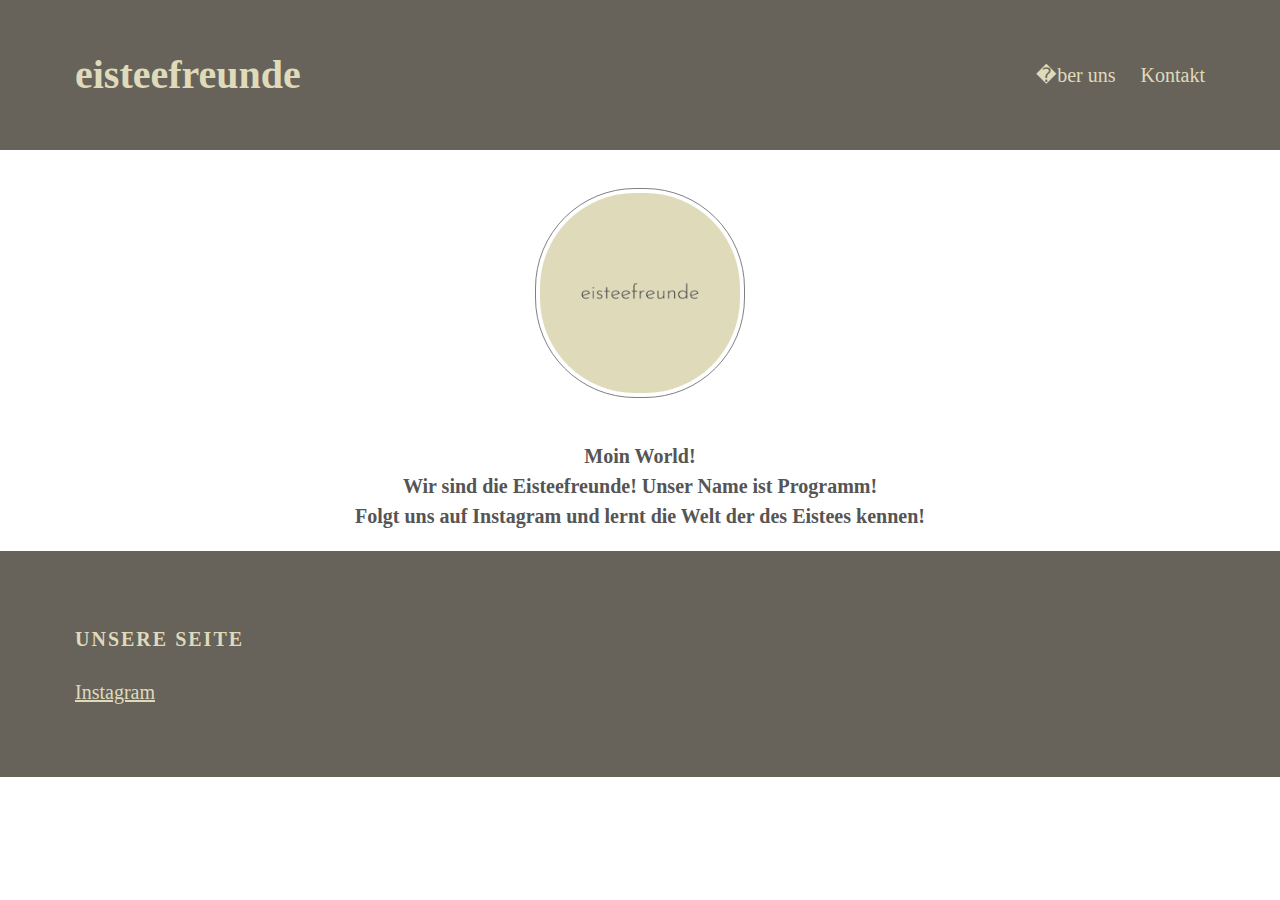
==== index.html @ 8034e135 "Add files via upload" ====
<!<!DOCTYPE html>
<html>
<head>
  <title>eisteefreunde</title>
  <link rel="stylesheet" type="text/css" href="style.css">
</head>
<body>
  <div id="header">
    <div class="container">
      <a id="header-title" href="index.html">eisteefreunde</a>
      <ul id="header-nav">
        <li><a href="about.html">�ber uns</a></li>
        <li><a href="mailto:jskoehnke@googlemail.com">Kontakt</a></li>
      </ul>
    </div>
  </div>
  <div id="content">
    <div class="container">
      <div class="index-picture">
        <p><a href="https://www.instagram.com/eisteefreunde/">
        <img src="eisteefreunde.jpg"></p>
        </a>
      </div>
      <div class="index-text">
        <p>Moin World!
          <br>
          Wir sind die Eisteefreunde! Unser Name ist Programm!
          <br>
        Folgt uns auf Instagram und lernt die Welt der des Eistees kennen!
        </p>
      </div>
    </div>
  </div>
  <div id="footer">
    <div class="container">
     <div class="column">
       <h4>Unsere Seite</h4>
       <p>
         <a href="https://www.instagram.com/eisteefreunde/">Instagram</a>
       </p>
     </div>
    </div>
  </div>
</body>
</html>
---- style.css ----
body {
  color: #555;
  margin: 0;
  font-family: "cumulus"; sans-serif;
  font-size: 20px;
}

.container {
  max-witdh: 1000px;
  margin: 0;
  padding: 0 75 0 75;
}

a {
  color: #DFDABA;
}

a:hover {
  color: white;
}

p {
  line-height: 1.5;
}

#header {
  background-color: #67635B;
  height: 150px;
  line-height: 150px;
}

#header a {
  color: #DFDABA;
  text-decoration: none;

  text-spacing: 0.1em;
}

#header a:hover {
  color: white;
}

#header-title {
  display: block;
  float: left;

  font-size: 40px;
  font-weight: bold;
}

#header-nav {
  display: block;
  float: right;
  margin-top: 0;
}

#header-nav li {
  display: inline;
  padding-left: 20px;
}

#content {
  padding-top: 15px;
  text-align: center;
}

.index-picture {
  border: solid white;
}

.index-picture img {
  width: 200px;
  height: 200px;

  border: 1px solid gray;
  border-radius: 100px;

  padding: 4px;
}


.index-text {
  text-align: center;
  font-weight: bold;
}

.about-picture img {
  width: 200px;
  height: 200px;

  border: 1px solid gray;
  border-radius: 100px;

  padding: 4px;
}

.about-text {
  text-align: center;
  font-weight: bold;
}

.about-text h1 {
  text-decoration: underline;
}

.content, .about {
  max-width: 800px;
  margin: 0;
}

#footer {
  background-color: #67635B;
  padding: 50px 0;
  margin-bottom: 0px;
}

.column {
  min-width: 300px;
  display: inline-block;
  vertical-align: top;
}

#footer h4 {
  color: #DFDABA;
  text-transform: uppercase;
  letter-spacing: 0.1em;
}

#footer p {
  color: #DFDABA;
}
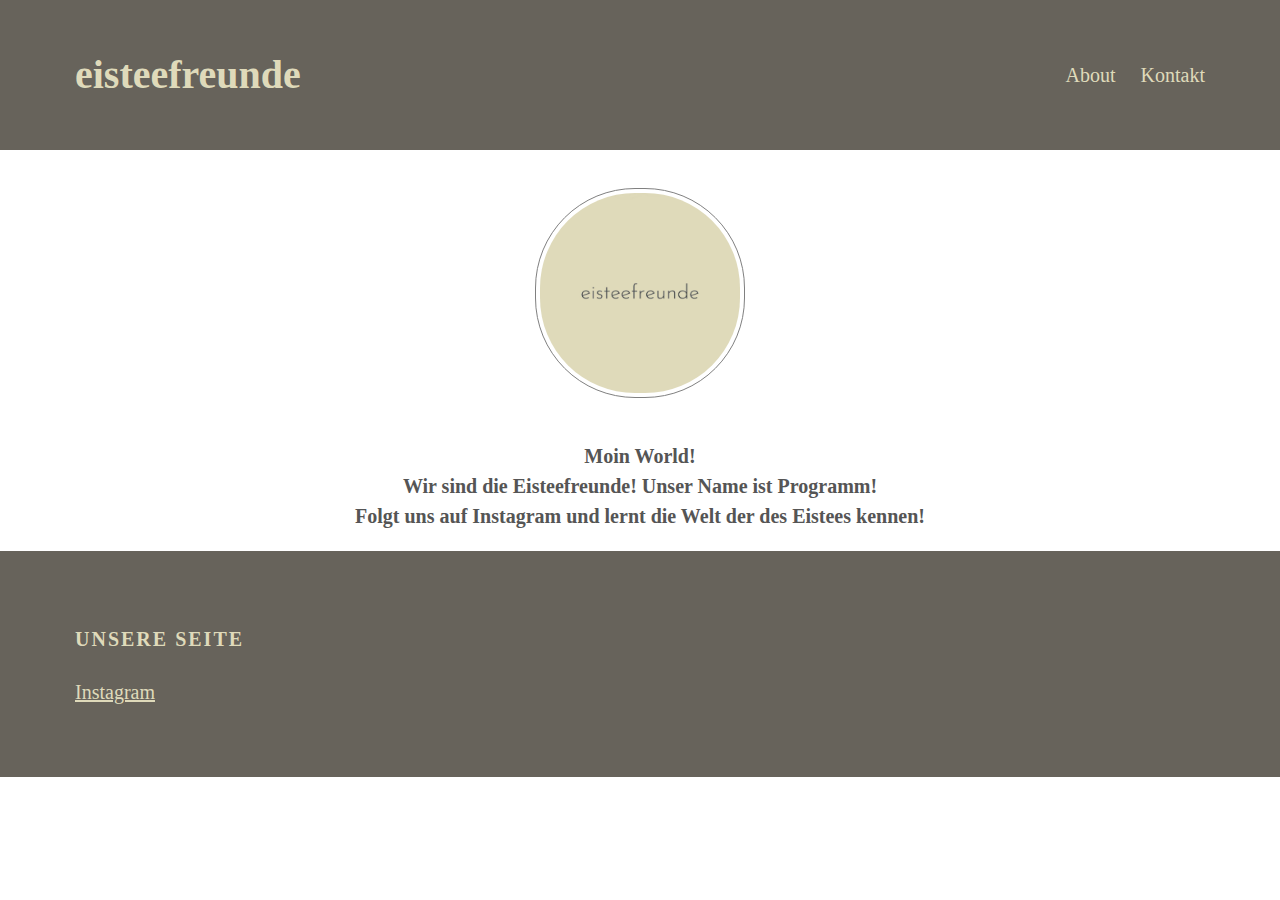
==== commit 622b9b29: "Update index.html" ====
--- a/index.html
+++ b/index.html
@@ -9,7 +9,7 @@
     <div class="container">
       <a id="header-title" href="index.html">eisteefreunde</a>
       <ul id="header-nav">
-        <li><a href="about.html">�ber uns</a></li>
+        <li><a href="about.html">About</a></li>
         <li><a href="mailto:jskoehnke@googlemail.com">Kontakt</a></li>
       </ul>
     </div>
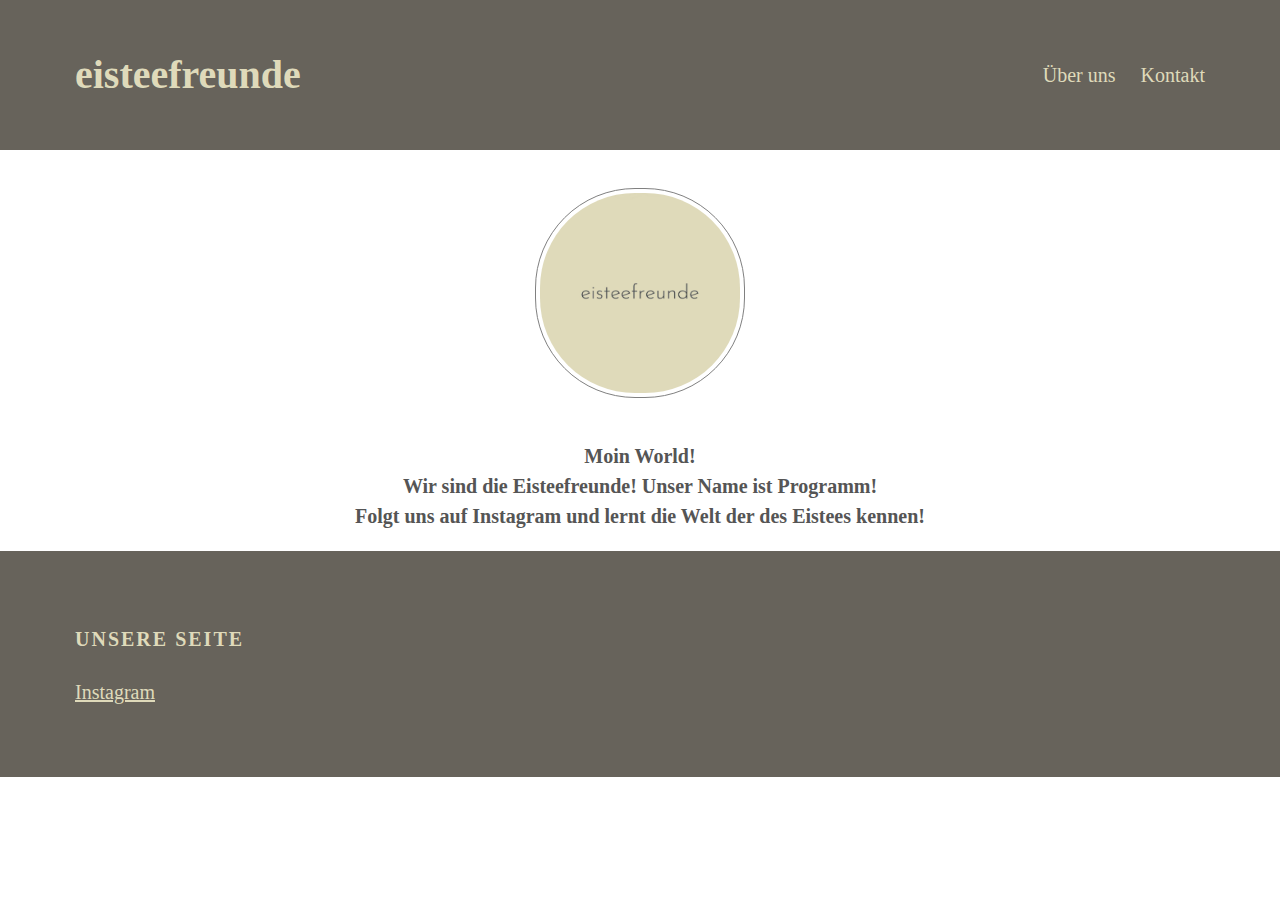
==== commit 88c83e5f: "Update index.html" ====
--- a/index.html
+++ b/index.html
@@ -9,7 +9,7 @@
     <div class="container">
       <a id="header-title" href="index.html">eisteefreunde</a>
       <ul id="header-nav">
-        <li><a href="about.html">About</a></li>
+        <li><a href="about.html">Über uns</a></li>
         <li><a href="mailto:jskoehnke@googlemail.com">Kontakt</a></li>
       </ul>
     </div>
